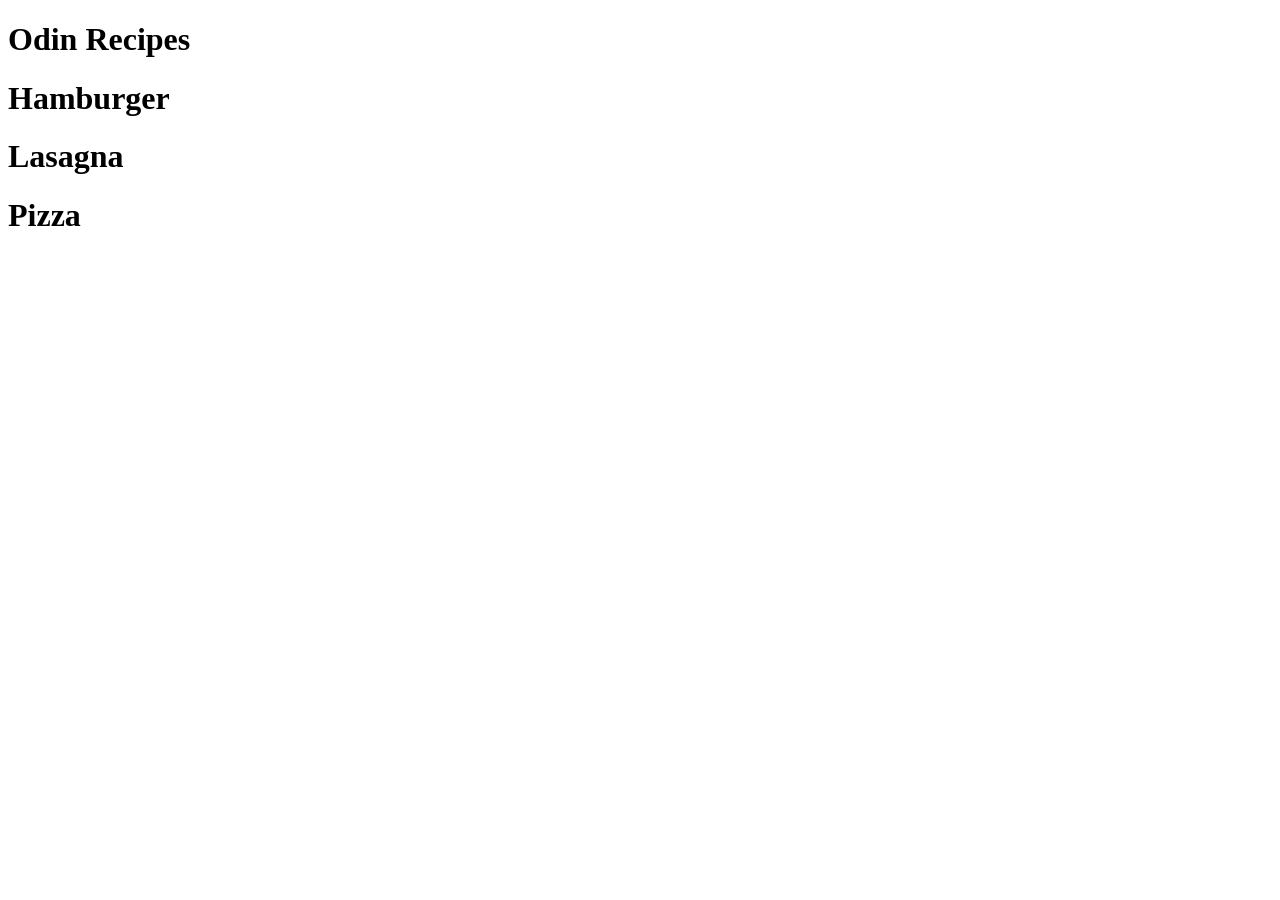
==== odin-recipes/index.html @ 77b6d47e "created recipes project and empty html files" ====
<!doctype html>
<html>
    <head>
        <meta charset="utf-8" />
        <meta http-equiv="X-UA-Compatible" content="IE=edge" />
        <title>Odin Recipes</title>
        <meta name="description" content="" />
        <meta name="viewport" content="width=device-width, initial-scale=1" />
        <link rel="stylesheet" href="" />
    </head>
    <body>
        <h1>Odin Recipes</h1>
        <h1>Hamburger</h1>
        <h1>Lasagna</h1>
        <h1>Pizza</h1>
    </body>
</html>
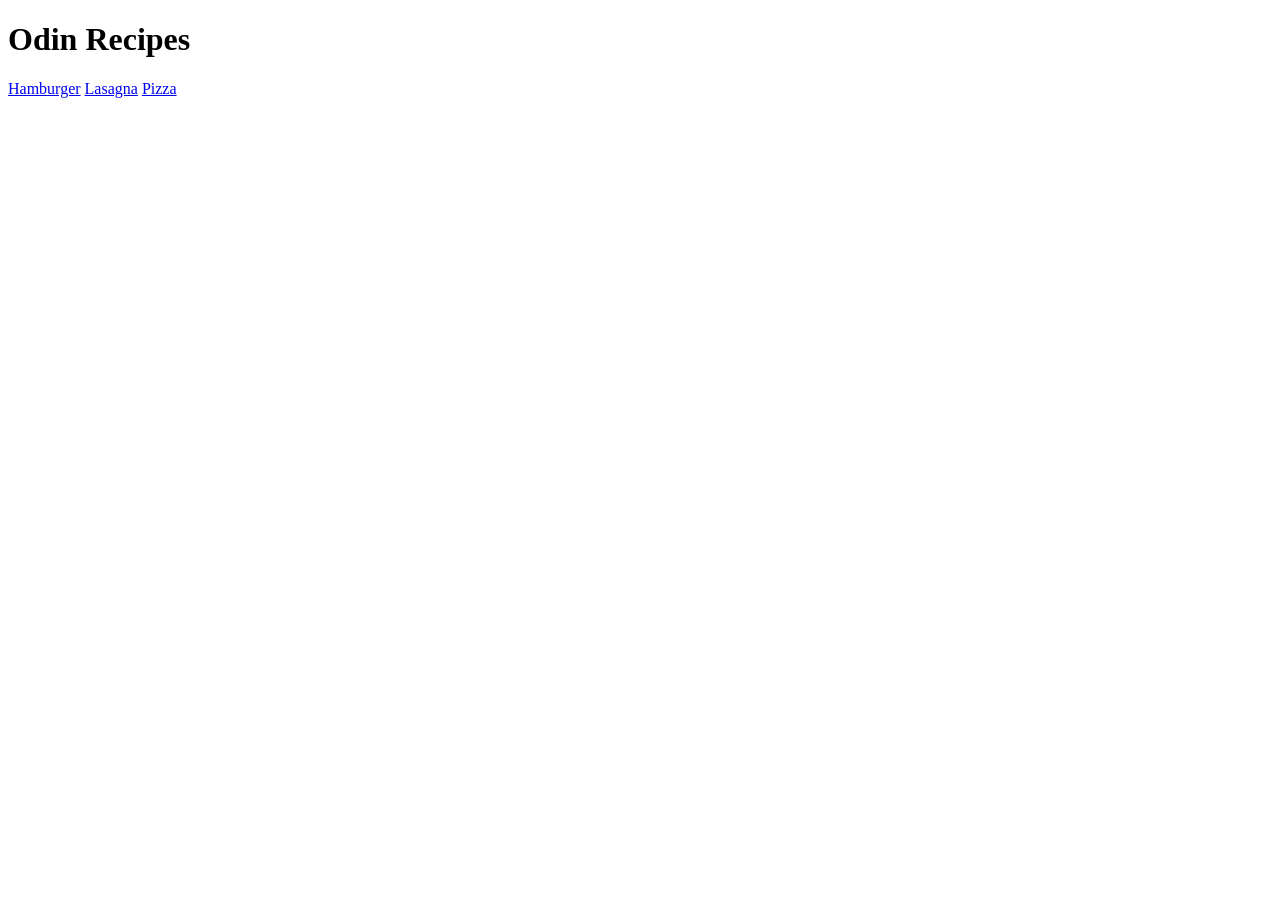
==== commit 521c96f3: "updating recipes to include images" ====
--- a/odin-recipes/index.html
+++ b/odin-recipes/index.html
@@ -10,8 +10,8 @@
     </head>
     <body>
         <h1>Odin Recipes</h1>
-        <h1>Hamburger</h1>
-        <h1>Lasagna</h1>
-        <h1>Pizza</h1>
+        <a href="./recipes/hamburger.html">Hamburger</a>
+        <a href="./recipes/lasagna.html">Lasagna</a>
+        <a href="./recipes/pizza.html">Pizza</a>
     </body>
 </html>
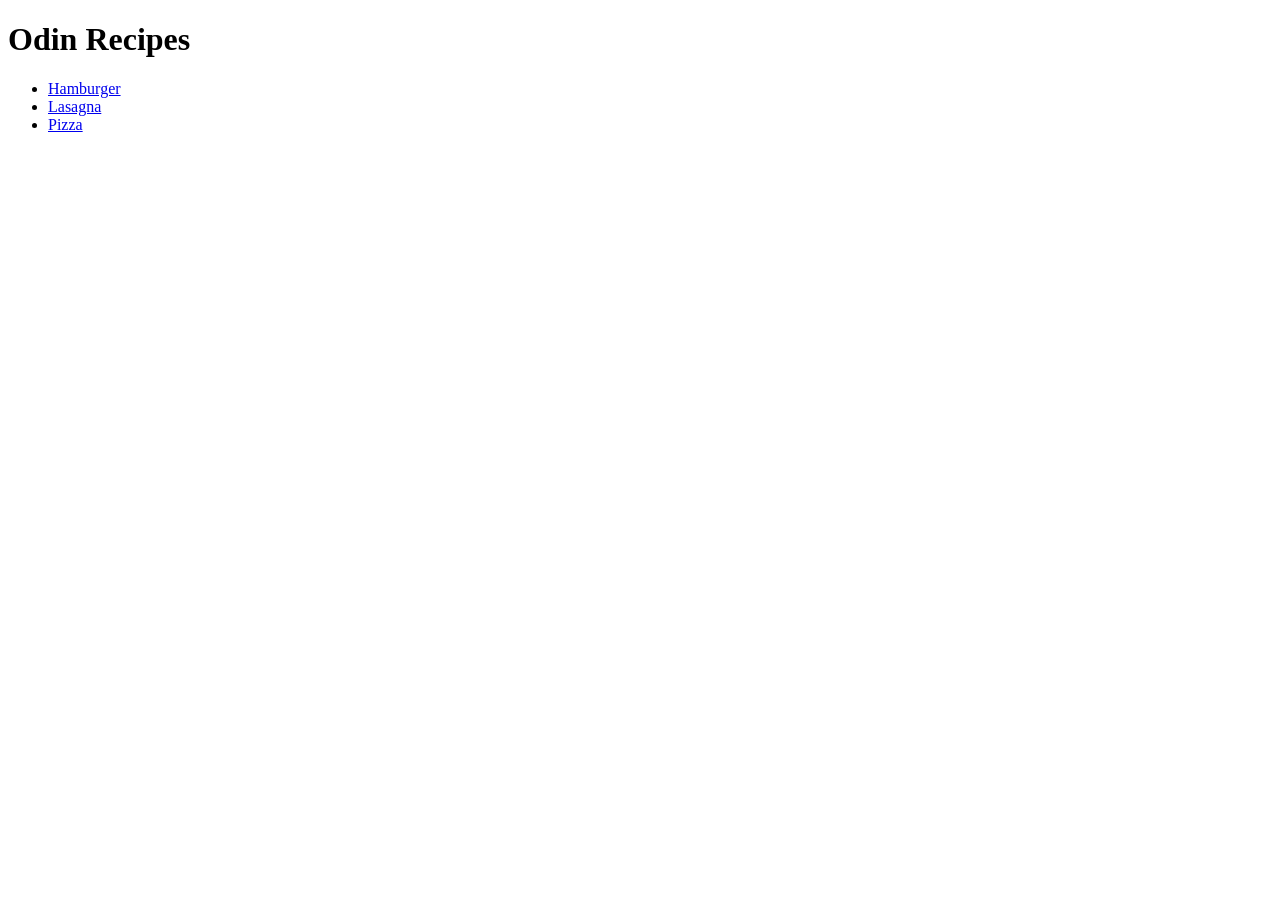
==== commit 5cf7b400: "completed odin-recipes" ====
--- a/odin-recipes/index.html
+++ b/odin-recipes/index.html
@@ -10,8 +10,16 @@
     </head>
     <body>
         <h1>Odin Recipes</h1>
-        <a href="./recipes/hamburger.html">Hamburger</a>
-        <a href="./recipes/lasagna.html">Lasagna</a>
-        <a href="./recipes/pizza.html">Pizza</a>
+        <ul>
+            <li>
+                <a href="./recipes/hamburger.html">Hamburger</a>
+            </li>
+            <li>
+                <a href="./recipes/lasagna.html">Lasagna</a>
+            </li>
+            <li>
+                <a href="./recipes/pizza.html">Pizza</a>
+            </li>
+        </ul>
     </body>
 </html>
